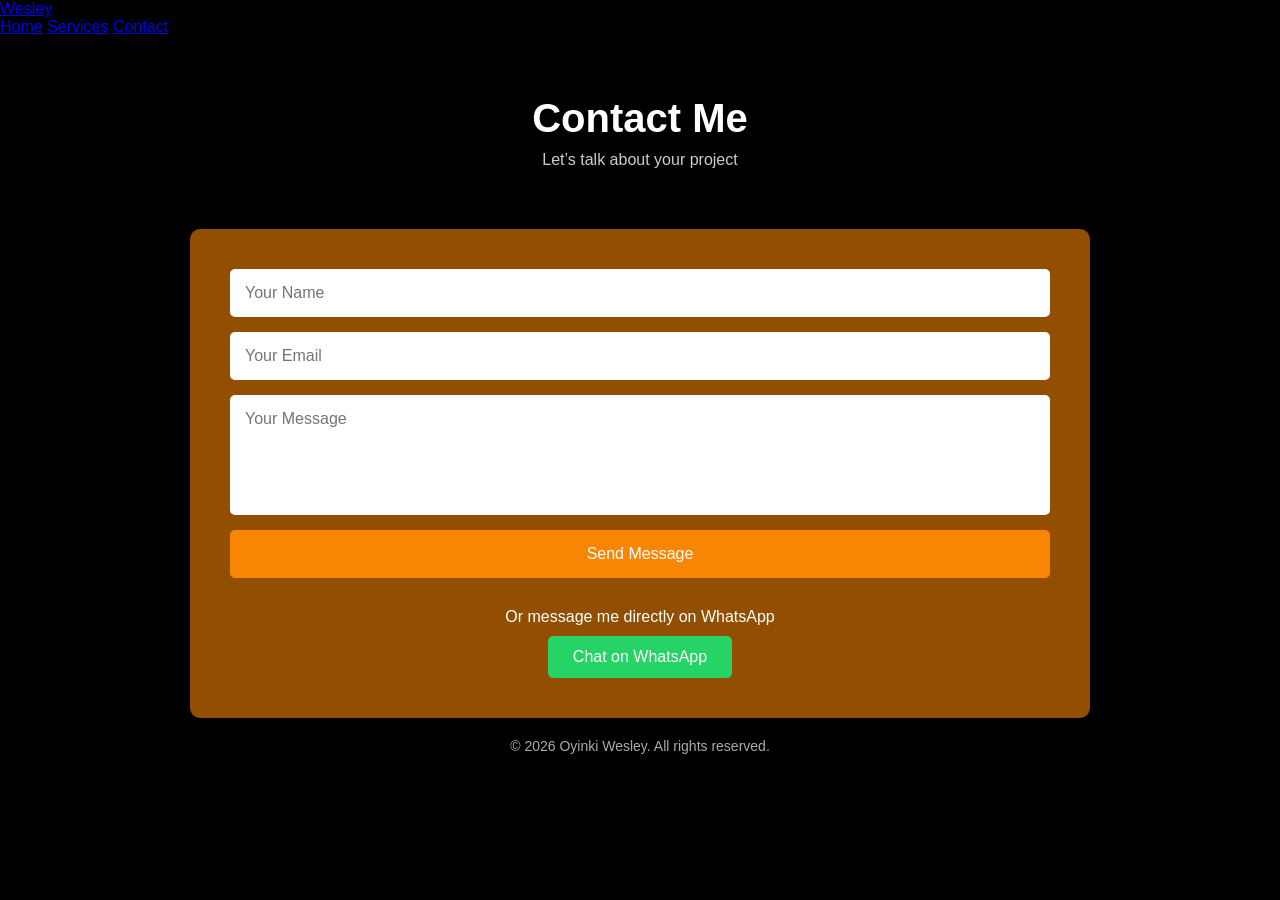
==== docs/contact.html @ ceab8d82 "Rename contact.html to contact.html" ====
<!DOCTYPE html>
<html lang="en">
<head>
  <meta charset="UTF-8">
  <meta name="viewport" content="width=device-width, initial-scale=1.0">
  <title>Contact Me</title>
    <link rel="stylesheet" href="style.css" />
  <style>
    * {
      margin: 0;
      padding: 0;
      box-sizing: border-box;
      font-family: Arial, sans-serif;
    }

    body {
      background-color: black;
      color: white;
    }

    .container {
      width: 90%;
      max-width: 900px;
      margin: auto;
    }

    header {
      text-align: center;
      padding: 60px 20px;
    }

    header h1 {
      font-size: 2.5rem;
      margin-bottom: 10px;
    }

    header p {
      color: #ccc;
    }

    .contact-box {
      background-color: #f9860296;
      padding: 40px;
      border-radius: 10px;
    }

    form {
      display: flex;
      flex-direction: column;
    }

    input, textarea {
      margin-bottom: 15px;
      padding: 15px;
      border: none;
      border-radius: 5px;
      outline: none;
      font-size: 16px;
    }

    textarea {
      resize: none;
      height: 120px;
    }

    button {
      background-color: #f98602;
      color: white;
      border: none;
      padding: 15px;
      border-radius: 5px;
      cursor: pointer;
      transition: 0.3s;
      font-size: 16px;
    }

    button:hover {
      background-color: white;
      color: black;
    }

    .alt-contact {
      text-align: center;
      margin-top: 30px;
    }

    .alt-contact a {
      display: inline-block;
      margin-top: 10px;
      text-decoration: none;
      background-color: #25D366;
      color: white;
      padding: 12px 25px;
      border-radius: 5px;
      transition: 0.3s;
    }

    .alt-contact a:hover {
      background-color: white;
      color: black;
    }

    footer {
      text-align: center;
      padding: 20px;
      color: #aaa;
      font-size: 14px;
    }
  </style>
</head>

<body>

    <div class="nav">
        <a href="#" class="logo">Wesley</a>

        <nav>
            <a href="index.html" class="active">Home</a>
            <a href="services.html" class="active">Services</a>
            <a href="contact.html" class="active">Contact</a>
        </nav>
    </div>
  <header class="container">
    <h1>Contact Me</h1>
    <p>Let’s talk about your project</p>
  </header>

  <section class="container">
    <div class="contact-box">

     <form action="https://formspree.io/f/xgodygka" method="POST">
  
  <input type="text" name="name" placeholder="Your Name" required>

  <input type="email" name="email" placeholder="Your Email" required>

  <textarea name="message" placeholder="Your Message" required></textarea>

  <button type="submit">Send Message</button>

</form>

      <div class="alt-contact">
        <p>Or message me directly on WhatsApp</p>
        <a href="https://wa.me/2348052262417" target="_blank">
          Chat on WhatsApp
        </a>
      </div>

    </div>
  </section>

  <footer>
    <p>© 2026 Oyinki Wesley. All rights reserved.</p>
  </footer>

</body>
</html>
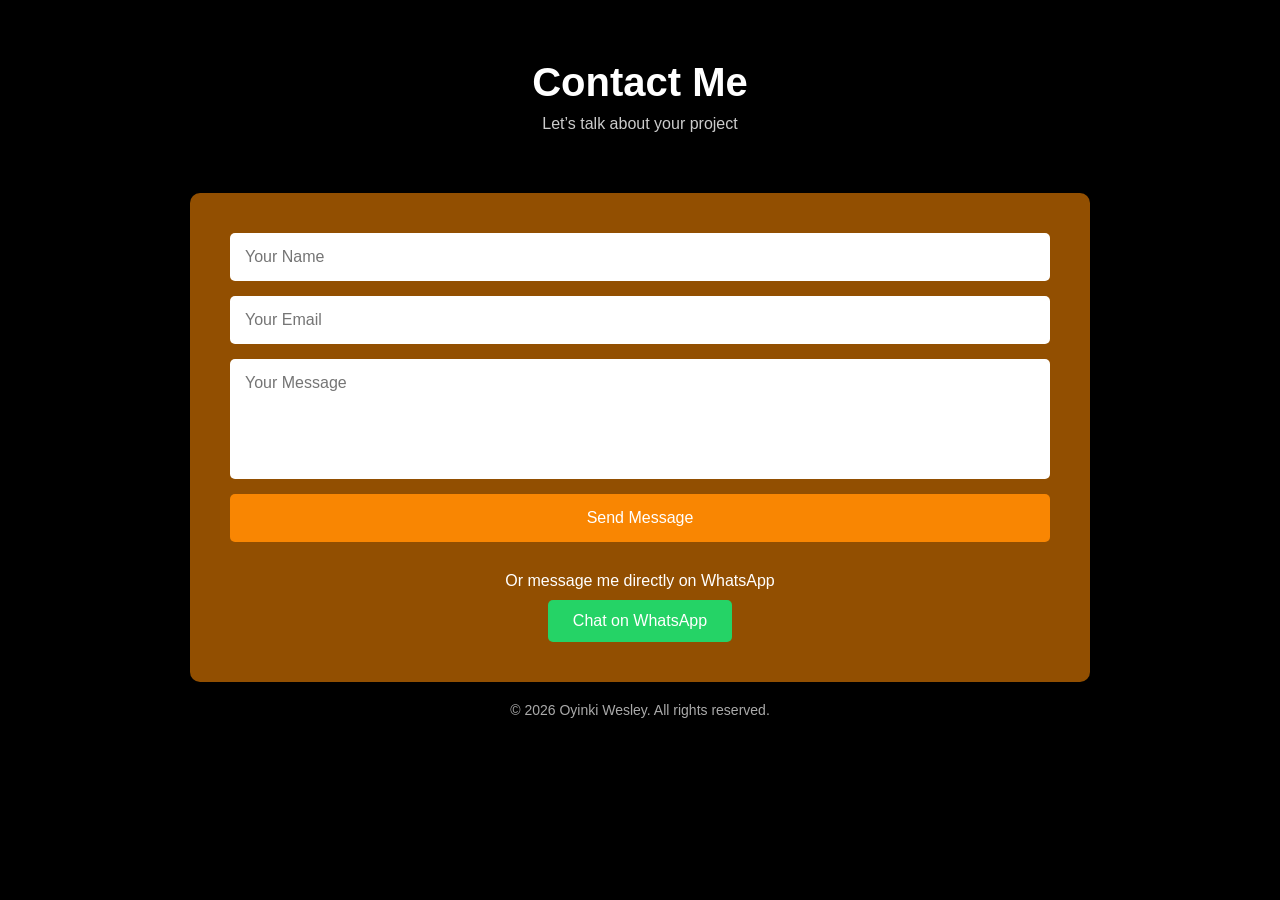
==== commit b22fb2c9: "Update contact.html" ====
--- a/docs/contact.html
+++ b/docs/contact.html
@@ -111,15 +111,6 @@
 
 <body>
 
-    <div class="nav">
-        <a href="#" class="logo">Wesley</a>
-
-        <nav>
-            <a href="index.html" class="active">Home</a>
-            <a href="services.html" class="active">Services</a>
-            <a href="contact.html" class="active">Contact</a>
-        </nav>
-    </div>
   <header class="container">
     <h1>Contact Me</h1>
     <p>Let’s talk about your project</p>
--- a/docs/style.css
+++ b/docs/style.css
@@ -0,0 +1,96 @@
+*{
+    margin: 0;
+    padding: 0;
+    text-decoration: none;
+    border: none;
+    outline: none;
+    font-family: sans-serif;
+}
+body{
+    width: 100%;
+    height: 100vh;
+    overflow-x: hidden;
+    background-color: black;
+    color: white;
+}
+.nav{
+    margin-top: 30px;
+    position: fixed;
+    top: 0;
+    left: 0;
+    width: 100%;
+    padding: 10px;
+    background-color: transparent;
+    filter: drop-shadow(10px);
+    display: flex;
+    justify-content: space-between;
+    align-items: center;
+    z-index: 100;
+}
+.logo{
+    color: #e6e4e1;
+    text-decoration: none;
+    font-size: 40px;
+    font-family: sans-serif;
+    font-family: 'Franklin Gothic Medium', 'Arial Narrow', Arial, sans-serif;
+    padding-left: 40px;
+    padding-right: 40px;
+    cursor: pointer;
+    transition: 0.5s ease;
+    background-color: #f9860296;
+    border-radius: 50px;
+}
+.logo:hover{
+    font-size: 50px;
+    transform: scale(1);
+}
+.active{
+    color: #fff;
+    padding: 20px;
+    transition: 0.5s ease;
+    margin-left: 50px;
+    position: relative;
+    right: 50px;
+}
+.active:hover{
+    color: #f98502;
+    background-color: white;
+    border-radius: 5px;
+}
+img{
+    height: 100vh;
+    width: 900px;
+}
+.home-content{
+    position: fixed;
+    bottom: 30%;
+    left: 70%;
+    color: white;
+    background-color: black;
+    box-shadow: 1px 2px 5px 5px #ffffffa8;
+    padding-right: 90px;
+    padding-left: 50px;
+    padding-bottom: 120px;
+    padding-top: 90px;
+    height: 10vh;
+}
+.home-content-span{
+    color:#f98502;
+    font-size: larger;
+    padding: 3px;
+}
+.hire-btn{
+    font-size: 30px;
+    font-family: Impact, Haettenschweiler, 'Arial Narrow Bold', sans-serif;
+    margin-top: 10px;
+    margin-bottom: 10px;
+    padding: 5px 30px;
+    border-radius: 5px;
+    cursor: pointer;
+    transition: 0.5s ease;
+}
+.hire-btn:hover{
+    color: white;
+    background-color: #f98502;
+    font-size: 35px;
+}
